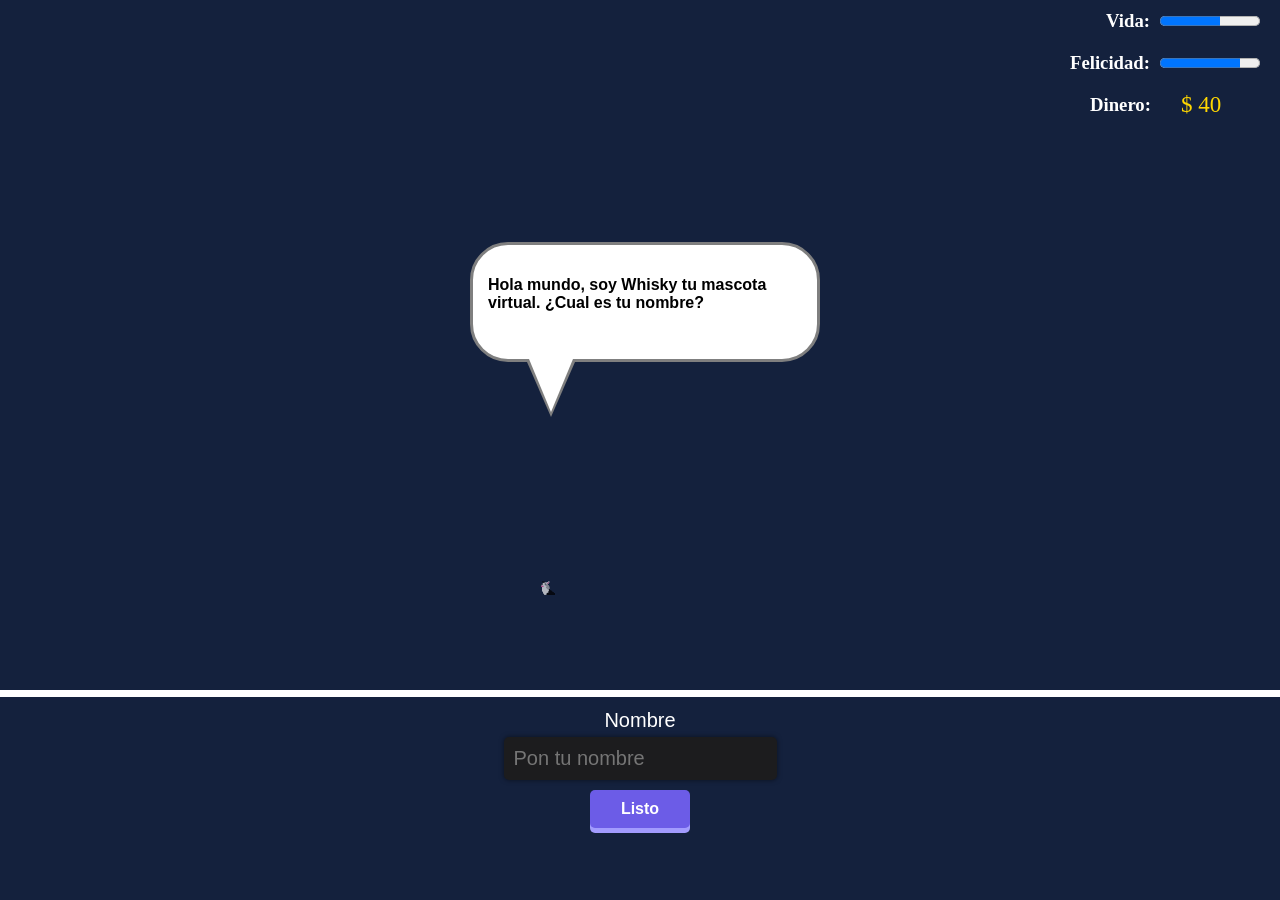
==== index.html @ 787bdc53 "initial commit" ====
<!DOCTYPE html>
<html lang="Es">

<head>
	<meta charset="utf-8">
	<title>Tamagochi Whisky</title>
	<meta name="author" content="Ricardo Hernandez">
	<meta name="description" content="Tamagochi app about my dog">
	<meta name="viewport" content="width=device-width, initial-scale=1.0">
	<link rel="stylesheet" href="./styles.css">
     <link rel="stylesheet" href="https://cdnjs.cloudflare.com/ajax/libs/animate.css/4.1.1/animate.min.css"/>
	<link rel="icon" type="image/x-icon" href=""/>
	<link rel="manifest" href="./manifest.json">
	<script>
		// En tu archivo principal (por ejemplo, app.js o index.js)
		if ('serviceWorker' in navigator) {
		  navigator.serviceWorker.register('./service-worker.js')
			.then(function(registration) {
			  console.log('ServiceWorker registrado con éxito:', registration);
			})
			.catch(function(error) {
			  console.log('Error al registrar el ServiceWorker:', error);
			});
		};
	</script>
</head>

<body>
	<header id="header">
		<div class="div-header">
			<h3>Vida: </h3>
			<progress value="" max="100" min="0" id="health"></progress>
		</div>
		<div class="div-header">
			<h3>Felicidad: </h3>
			<progress value="80" max="100" min="0" id="happinnes"></progress>
		</div>
		<div class="div-header-money">
			<h3>Dinero: </h3>
			<span id="money"></span>
		</div>
	</header>
	<main>
		<!-- Remove class hidden -->
		<div id="dog-screen" class="">
			<div class="bubble typewriter fade" id="bubble">
				<p id="bubble-text"></p>
			</div>
			<div class="dog-frame">
				<div class="pixelart"></div>
			</div>
		</div>
		
		<div id="food-screen" class="hidden">
			<h2 >Comida</h2>
			<h3>Croquetas ---- $20</h3>
			<button onclick="buyFood1()" class="food-btn">Comprar</button>
			<br>
			<h3>Taco ----------- $40</h3>
			<button onclick="buyFood2()" class="food-btn">Comprar</button>
			<br>
			<h3>Filete ---------- $80</h3>
			<button onclick="buyFood3()" class="food-btn">Comprar</button>
		</div>
		
    </main>
	<footer>
		<div id="dialog-name" class=" dialog-name hidden">
			<label for="name">Nombre</label>
			<input id="name" type="text" placeholder="Pon tu nombre" required>
			<button onclick="" id="done-btn">Listo</button>
		</div>
		<div id="buttons-menu" class="buttons-menu " >
			<button onclick="showFood()" >Comida</button>
			<button onclick="showDog()" >Jugar</button>
			<button onclick="hideText()" >Trabajar</button>
		</div>
	</footer>
	<script type="text/javascript" src="./app.js" ></script>
</body>

</html>
---- styles.css ----
*{
    box-sizing: border-box;
}
html, body{
    background-color: #14213d;
    height: 100%;
    width: 100%;
    display: flex;
    justify-content: center;
    align-items: center;
	color: #fff;
}

.dog-frame{
    height: 34vmin;
    width: 36vmin;
    align-items: flex-end;
    justify-content: left;
    display: flex;
    transform: scale(0.5, 0.5);
	
}


.pixelart {
        background: transparent;
		  font-size: 1px;
		  height: 1em;
		  width: 1em;
		  color: #EADBB4;
		margin-top: 30px;
        animation: wagTail 1s infinite;
        box-shadow: 2px 1px #080808, 3px 1px #080808, 4px 1px #080808, 5px 1px #080808, 6px 1px #080808, 14px 1px #e8e8e8, 15px 1px #e8e8e8, 16px 1px #e8e8e8, 3px 2px #080808, 4px 2px #080808, 5px 2px #080808, 6px 2px #080808, 7px 2px #080808, 12px 2px #e8e8e8, 13px 2px #e8e8e8, 14px 2px #e373ac, 15px 2px #e373ac, 16px 2px #e8e8e8, 4px 3px #080808, 5px 3px rgb(204 201 201), 6px 3px white, 7px 3px white, 8px 3px white, 9px 3px white, 10px 3px white, 11px 3px #ffffff, 12px 3px #ffffff, 13px 3px #e373ac, 14px 3px #e373ac, 15px 3px #b0b0b0, 4px 4px white, 5px 4px rgb(254 248 239), 6px 4px white, 7px 4px #b0b0b0, 8px 4px #b0b0b0, 9px 4px #b0b0b0, 10px 4px white, 11px 4px #ffffff, 12px 4px #e373ac, 13px 4px #e373ac, 14px 4px #e373ac, 15px 4px #b0b0b0, 3px 5px #b0b0b0, 4px 5px #ffffff, 5px 5px #ffffff, 6px 5px white, 7px 5px #b0b0b0, 8px 5px #000000, 9px 5px white, 10px 5px #b0b0b0, 11px 5px #e8e8e8, 12px 5px #d8caca, 13px 5px #e373ac, 14px 5px #b0b0b0, 1px 6px rgb(0 1 4), 2px 6px rgb(0 0 0), 3px 6px #b0b0b0, 4px 6px #ffffff, 5px 6px #ffffff, 6px 6px white, 7px 6px #b0b0b0, 8px 6px #84a6d2, 9px 6px #000000, 10px 6px #b0b0b0, 11px 6px #b0b0b0, 12px 6px #b0b0b0, 13px 6px #b0b0b0, 1px 7px #b0b0b0, 2px 7px #b0b0b0, 3px 7px #b0b0b0, 4px 7px #ffffff, 5px 7px #ffffff, 6px 7px white, 7px 7px #b0b0b0, 8px 7px #b0b0b0, 9px 7px #b0b0b0, 10px 7px #b0b0b0, 11px 7px #b0b0b0, 12px 7px #b0b0b0, 13px 7px #b0b0b0, 1px 8px rgb(255 255 255), 2px 8px #ffffff, 3px 8px #ffffff, 4px 8px #ffffff, 5px 8px #ffffff, 6px 8px white, 7px 8px white, 8px 8px #b0b0b0, 9px 8px #b0b0b0, 10px 8px #b0b0b0, 11px 8px #b0b0b0, 12px 8px #b0b0b0, 13px 8px #b0b0b0, 14px 8px #b0b0b0, 1px 9px #e373ac, 2px 9px rgb(227 115 172), 3px 9px rgb(230 110 172), 4px 9px rgb(230 130 182), 5px 9px #ffffff, 6px 9px white, 7px 9px white, 8px 9px white, 9px 9px white, 10px 9px #b0b0b0, 11px 9px #b0b0b0, 12px 9px #b0b0b0, 13px 9px #b0b0b0, 14px 9px #b0b0b0, 15px 9px #b0b0b0, 0px 10px #e373ac, 1px 10px #e373ac, 2px 10px rgb(226 7 123), 3px 10px rgb(220 0 112), 4px 10px rgb(214 34 120), 5px 10px #ffffff, 6px 10px white, 7px 10px white, 8px 10px white, 9px 10px white, 10px 10px white, 11px 10px #b0b0b0, 12px 10px #b0b0b0, 13px 10px #b0b0b0, 14px 10px #b0b0b0, 15px 10px #b0b0b0, 0px 11px #e373ac, 1px 11px #e2077b, 2px 11px white, 3px 11px white, 4px 11px white, 5px 11px #ffffff, 6px 11px #ffffff, 7px 11px #ffffff, 8px 11px white, 9px 11px white, 10px 11px #b0b0b0, 11px 11px #b0b0b0, 12px 11px #b0b0b0, 13px 11px #b0b0b0, 14px 11px #b0b0b0, 15px 11px #b0b0b0, 16px 11px #b0b0b0, 2px 12px #ffffff, 3px 12px #ffffff, 4px 12px #ffffff, 5px 12px #ffffff, 6px 12px white, 7px 12px white, 8px 12px white, 9px 12px white, 10px 12px #b0b0b0, 11px 12px #b0b0b0, 12px 12px #b0b0b0, 13px 12px #b0b0b0, 14px 12px #b0b0b0, 15px 12px #b0b0b0, 16px 12px #b0b0b0, 2px 13px #ffffff, 3px 13px white, 4px 13px white, 5px 13px white, 6px 13px white, 7px 13px white, 8px 13px white, 9px 13px white, 10px 13px #b0b0b0, 11px 13px #b0b0b0, 12px 13px #b0b0b0, 13px 13px #b0b0b0, 14px 13px #b0b0b0, 15px 13px #b0b0b0, 16px 13px #b0b0b0, 2px 14px #ffffff, 3px 14px white, 4px 14px white, 5px 14px white, 6px 14px white, 7px 14px white, 8px 14px white, 9px 14px white, 10px 14px white, 11px 14px #b0b0b0, 12px 14px #b0b0b0, 13px 14px #b0b0b0, 14px 14px #b0b0b0, 15px 14px #b0b0b0, 16px 14px #b0b0b0, 2px 15px #ffffff, 3px 15px white, 4px 15px white, 5px 15px white, 6px 15px white, 7px 15px white, 8px 15px white, 9px 15px white, 10px 15px white, 11px 15px white, 12px 15px #b0b0b0, 13px 15px #b0b0b0, 14px 15px #b0b0b0, 15px 15px #b0b0b0, 16px 15px #b0b0b0, 2px 16px #ffffff, 3px 16px #ffffff, 4px 16px white, 5px 16px white, 6px 16px white, 7px 16px white, 8px 16px white, 9px 16px white, 10px 16px white, 11px 16px white, 12px 16px #ffffff, 13px 16px #b0b0b0, 14px 16px #b0b0b0, 15px 16px #b0b0b0, 16px 16px #000000, 2px 17px #ffffff, 3px 17px #ffffff, 4px 17px white, 5px 17px white, 6px 17px white, 7px 17px white, 8px 17px white, 9px 17px white, 10px 17px white, 11px 17px #ffffff, 12px 17px #ffffff, 13px 17px #ffffff, 14px 17px #b0b0b0, 15px 17px #b0b0b0, 16px 17px #000000, 17px 17px #000000, 2px 18px #ffffff, 3px 18px #ffffff, 4px 18px white, 5px 18px white, 6px 18px white, 7px 18px white, 8px 18px white, 9px 18px white, 10px 18px white, 11px 18px #ffffff, 12px 18px #ffffff, 13px 18px #ffffff, 14px 18px #ffffff, 15px 18px #b0b0b0, 16px 18px #000000, 17px 18px #000000, 18px 18px #000000, 2px 19px #ffffff, 3px 19px #ffffff, 4px 19px white, 5px 19px white, 6px 19px white, 7px 19px white, 8px 19px white, 9px 19px white, 10px 19px white, 11px 19px white, 12px 19px #ffffff, 13px 19px #ffffff, 14px 19px #ffffff, 15px 19px #b0b0b0, 16px 19px #000000, 17px 19px #000000, 18px 19px #000000, 19px 19px #000000, 20px 19px #000000, 3px 20px #ffffff, 4px 20px white, 5px 20px white, 6px 20px white, 7px 20px white, 8px 20px white, 9px 20px white, 10px 20px white, 11px 20px white, 12px 20px #ffffff, 13px 20px #ffffff, 14px 20px #b0b0b0, 15px 20px #000000, 16px 20px #000000, 17px 20px #000000, 18px 20px #000000, 19px 20px #000000, 20px 20px #000000, 21px 20px #000000, 3px 21px white, 4px 21px white, 5px 21px white, 6px 21px white, 7px 21px white, 8px 21px white, 9px 21px white, 10px 21px white, 11px 21px white, 12px 21px #ffffff, 13px 21px #ffffff, 14px 21px #b0b0b0, 15px 21px rgb(0 0 1), 16px 21px #000000, 17px 21px #000000, 18px 21px #000000, 19px 21px #000000, 20px 21px #000000, 21px 21px #000000, 22px 21px #000000, 4px 22px white, 5px 22px white, 6px 22px white, 7px 22px white, 8px 22px white, 9px 22px white, 10px 22px white, 11px 22px #ffffff, 12px 22px #ffffff, 13px 22px #b0b0b0, 14px 22px #b0b0b0, 15px 22px #000000, 16px 22px #000000, 17px 22px #000000, 18px 22px #000000, 19px 22px #000000, 20px 22px #000000, 21px 22px #000000, 22px 22px #000000, 23px 22px #000000, 24px 22px #000000, 4px 23px white, 5px 23px white, 6px 23px white, 7px 23px white, 8px 23px white, 9px 23px white, 10px 23px #ffffff, 11px 23px #ffffff, 12px 23px #b0b0b0, 13px 23px #b0b0b0, 14px 23px #000000, 15px 23px #000000, 16px 23px #000000, 17px 23px #000000, 18px 23px #000000, 19px 23px #000000, 20px 23px #000000, 21px 23px #000000, 22px 23px #000000, 23px 23px #000000, 24px 23px #000000, 25px 23px #000000, 5px 24px white, 6px 24px white, 7px 24px white, 8px 24px white, 9px 24px white, 10px 24px #b0b0b0, 11px 24px #b0b0b0, 12px 24px #000000, 13px 24px #000000, 14px 24px #000000, 15px 24px #000000, 16px 24px #000000, 17px 24px #000000, 18px 24px #000000, 19px 24px #000000, 20px 24px #000000, 21px 24px #000000, 22px 24px #000000, 23px 24px #000000, 24px 24px #000000, 25px 24px #000000, 26px 24px #000000, 27px 24px #000000, 5px 25px white, 6px 25px white, 7px 25px white, 8px 25px #ffffff, 9px 25px #ffffff, 10px 25px #ffffff, 11px 25px #000000, 12px 25px #000000, 13px 25px #000000, 14px 25px #000000, 15px 25px #000000, 16px 25px #000000, 17px 25px #000000, 18px 25px #000000, 19px 25px #000000, 20px 25px #000000, 21px 25px #000000, 22px 25px #000000, 23px 25px #000000, 24px 25px #000000, 25px 25px #000000, 26px 25px #000000, 27px 25px #000000, 6px 26px #ffffff, 7px 26px white, 8px 26px white, 9px 26px white, 10px 26px #b0b0b0, 11px 26px #000000, 12px 26px #000000, 13px 26px #000000, 14px 26px #000000, 15px 26px #000000, 16px 26px #000000, 17px 26px #000000, 18px 26px #000000, 19px 26px #000000, 20px 26px #000000, 21px 26px #000000, 22px 26px #000000, 23px 26px #000000, 24px 26px #000000, 25px 26px #000000, 26px 26px #000000, 27px 26px #000000, 5px 27px rgb(26 24 48), 7px 27px white, 8px 27px #b0b0b0, 9px 27px #b0b0b0, 10px 27px #b0b0b0, 11px 27px #000000, 12px 27px #000000, 13px 27px #000000, 14px 27px #000000, 15px 27px #000000, 16px 27px #000000, 17px 27px #000000, 18px 27px #000000, 19px 27px #000000, 20px 27px #000000, 21px 27px #000000, 22px 27px #000000, 23px 27px #000000, 24px 27px #000000, 25px 27px #000000, 26px 27px #000000, 27px 27px #000000;
    }

.bubble
{
	position: relative;
	left: 0;
	margin-left: 10px;
	margin-bottom: -10px;
	width: 350px;
	height: 120px;
	padding: 15px;
	background: #FFFFFF;
	-webkit-border-radius: 38px;
	-moz-border-radius: 38px;
	border-radius: 38px;
	border: #7F7F7F solid 3px;
	display: flex;
	justify-content: center;
	align-content: center;
	font-family: sans-serif;
	font-weight: 700;
	color: black;

}

.hidden{
	display: none !important;
}

.bubble:after
{
	content: '';
	position: absolute;
	border-style: solid;
	border-width: 53px 22px 0;
	border-color: #FFFFFF transparent;
	display: block;
	width: 0;
	z-index: 1;
	bottom: -53px;
	left: 56px;
}

.bubble:before
{
	content: '';
	position: absolute;
	border-style: solid;
	border-width: 55px 24px 0;
	border-color: #7F7F7F transparent;
	display: block;
	width: 0;
	z-index: 0;
	bottom: -58px;
	left: 54px;
}

.fade {
    animation: fadeInAnimation ease 2s;
    animation-iteration-count: 1;
    animation-fill-mode: backwards;
}

main{
	border-bottom: 20px;
}

footer{
	position: absolute;
	bottom: 0;
	margin-bottom: 20px;
	background-color: #14213d;
	display: flex;
	justify-content: center;
	align-content: center;
	align-items: center;
	width: 100%;
	height: 5em;
	padding: 10px;
	border-radius: 20px;
}

.buttons-menu{
	width: 100%;
	height: 100%;
	display: flex;
	flex-direction: row;
	flex-wrap: wrap;
	align-items: center;
	justify-content: space-between;
	overflow: hidden;
}

button{
	border: none;
	border: none;
	outline: none;
	background-color: #6c5ce7;
	padding: 10px 20px;
	font-size: 12px;
	font-weight: 700;
	color: #fff;
	border-radius: 5px;
	transition: all ease 0.1s;
	box-shadow: 0px 5px 0px 0px #a29bfe;
	width: 100px;
	font-size: 16px;
	}

.food-btn, h3{
	display: inline-block;
	margin: 10px;
}

button:active {
  transform: translateY(5px);
  box-shadow: 0px 0px 0px 0px #a29bfe;
}

input {
  font-family: -apple-system,BlinkMacSystemFont,"Segoe UI","Roboto","Oxygen","Ubuntu","Cantarell","Fira Sans","Droid Sans","Helvetica Neue",sans-serif;
  font-weight: 500;
  font-size: 20px;
  color: #fff;
  background-color: rgb(28,28,30);
  box-shadow: 0 0 .4vw rgba(0,0,0,0.5), 0 0 0 .15vw transparent;
  border-radius: 0.4vw;
  border: none;
  outline: none;
  padding: 10px;
  transition: .4s;
	margin-bottom: 10px;
}

input:hover {
  box-shadow: 0 0 0 .15vw rgba(135, 207, 235, 0.186);
}

input:focus {
  box-shadow: 0 0 0 .15vw skyblue;
}

label{
	font-family: -apple-system,BlinkMacSystemFont,"Segoe UI","Roboto","Oxygen","Ubuntu","Cantarell","Fira Sans","Droid Sans","Helvetica Neue",sans-serif;
	font-weight: 500;
  	font-size: 20px;
	color: #fff;
	display: block;
	margin-bottom: 5px;
}

.dialog-name{
	display: flex;
	flex-direction: column;
	flex-wrap: wrap;
	justify-content: center;
	align-items: center;
	height: 190px;
	width: 100%;
	background-color:#14213d ;
	border: none;
	position: absolute;
	bottom: 0;
	border-top: solid 7px;
	padding-bottom: 40px;
}

header{
	position: fixed;
	top: 0;
	right: 0;
	margin-right: 20px;
}

progress{
	width: 100px;
	height: 20px;
}

.div-header{
	display: flex;
	justify-content: flex-end;
	align-items: center;
}

.div-header-money{
	padding-left: 20px;
	display: flex;
	align-items: center;
}

.div-header-money > span{
	padding-left: 20px;
	font-size: 23px;
	color: gold;
}

.slide {
transition: margin 300ms cubic-bezier(0.17, 0.04, 0.03, 0.94);
}

@keyframes fadeInAnimation {
    0% {
        opacity: 0;
    }
    100% {
        opacity: 1;
    }
}


        @keyframes wagTail {
            0%, 100% {
                transform: scale(20) translate(0, 0);
            }
            50% {
                transform: scale(20) translate(0.6px, 0);
            }
        }
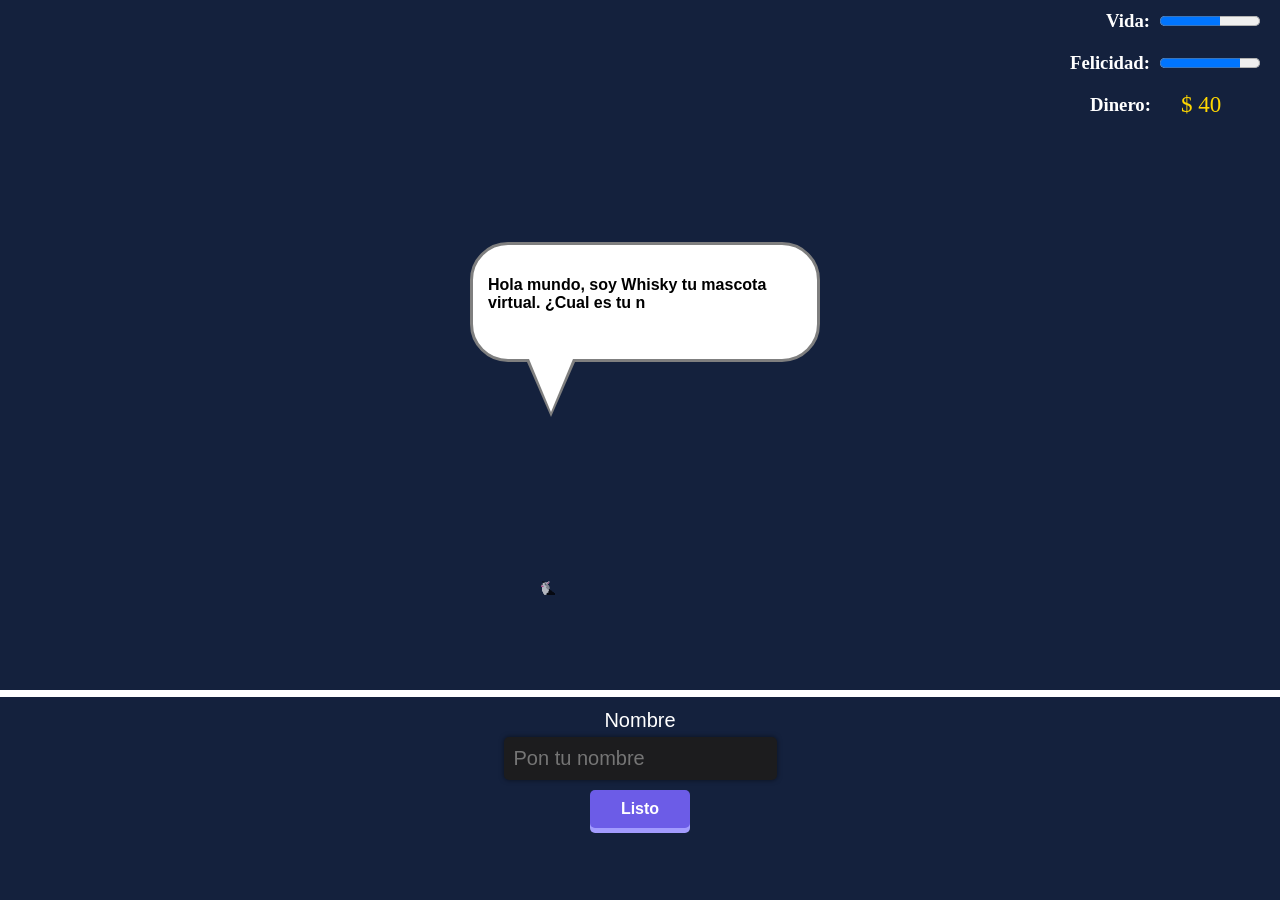
==== commit 3398d433: "test 2 sw" ====
--- a/index.html
+++ b/index.html
@@ -68,7 +68,7 @@
 		<div id="dialog-name" class=" dialog-name hidden">
 			<label for="name">Nombre</label>
 			<input id="name" type="text" placeholder="Pon tu nombre" required>
-			<button onclick="" id="done-btn">Listo</button>
+			<button onclick="setName()" id="done-btn">Listo</button>
 		</div>
 		<div id="buttons-menu" class="buttons-menu " >
 			<button onclick="showFood()" >Comida</button>
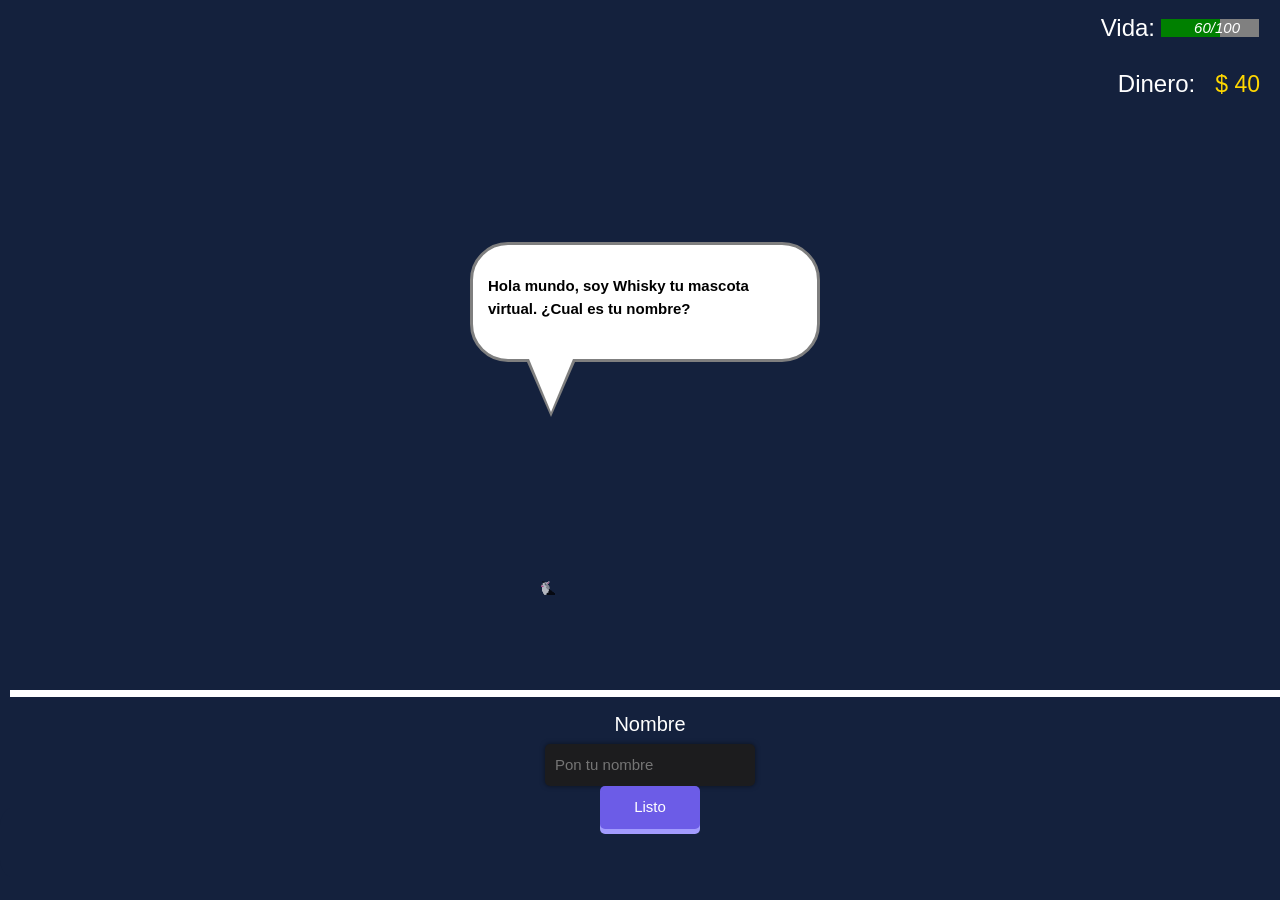
==== commit da0598b0: "version --1.0 added all main features" ====
--- a/index.html
+++ b/index.html
@@ -9,6 +9,7 @@
 	<meta name="viewport" content="width=device-width, initial-scale=1.0">
 	<link rel="stylesheet" href="./styles.css">
      <link rel="stylesheet" href="https://cdnjs.cloudflare.com/ajax/libs/animate.css/4.1.1/animate.min.css"/>
+	 <link rel="stylesheet" href="https://www.w3schools.com/w3css/4/w3.css">
 	<link rel="icon" type="image/x-icon" href=""/>
 	<link rel="manifest" href="./manifest.json">
 	<script>
@@ -25,15 +26,17 @@
 	</script>
 </head>
 
-<body>
-	<header id="header">
+<body> <!-- Remove class hidden -->
+	<header id="header" class="">
 		<div class="div-header">
 			<h3>Vida: </h3>
-			<progress value="" max="100" min="0" id="health"></progress>
+			<progress value="" max="100" min="0" id="health" class=""></progress>
+			<i id="health-text" class="stats-text"> 60/100</i>
 		</div>
-		<div class="div-header">
+		<div class="div-header hidden">
 			<h3>Felicidad: </h3>
 			<progress value="80" max="100" min="0" id="happinnes"></progress>
+			<i id="happinnes-text" class="stats-text">80/100</i>
 		</div>
 		<div class="div-header-money">
 			<h3>Dinero: </h3>
@@ -63,8 +66,29 @@
 			<button onclick="buyFood3()" class="food-btn">Comprar</button>
 		</div>
 		
+		<div id="work-screen" class="hidden">
+			<h2>Trabajo</h2>
+			<p>
+				Pica piedra para ganar dinero, como el esclavo que eres!!!!
+			</p>
+			<div id="stone">
+				<div id="line-one"></div>
+				<div id="line-two"></div>
+			</div>
+			<h3 id="money-gained"></h3>
+			<h4>Haz click sobre la piedra para picar</h4>
+			
+		</div>
+
+		<div id="dead-screen" class="hidden">
+			<h2>Whisky esta muerto</h2>
+			<h3 id="dead-text"></h3>
+			<h4>¿Quieres volver a jugar?</h4>
+			<button onclick="restart()">Restart</button>
+		</div>
+
     </main>
-	<footer>
+	<footer class="">  <!-- Remove class hidden -->
 		<div id="dialog-name" class=" dialog-name hidden">
 			<label for="name">Nombre</label>
 			<input id="name" type="text" placeholder="Pon tu nombre" required>
@@ -72,8 +96,8 @@
 		</div>
 		<div id="buttons-menu" class="buttons-menu " >
 			<button onclick="showFood()" >Comida</button>
-			<button onclick="showDog()" >Jugar</button>
-			<button onclick="hideText()" >Trabajar</button>
+			<button onclick="showDog()" >Perro</button>
+			<button onclick="showWork()" >Trabajar</button>
 		</div>
 	</footer>
 	<script type="text/javascript" src="./app.js" ></script>
--- a/styles.css
+++ b/styles.css
@@ -209,6 +209,15 @@
 progress{
 	width: 100px;
 	height: 20px;
+	border: solid 1px transparent;
+	margin-left: 5px;
+
+}
+
+.stats-text{
+	z-index: 2;
+	position: absolute;
+	margin-right: 20px;
 }
 
 .div-header{
@@ -228,6 +237,62 @@
 	font-size: 23px;
 	color: gold;
 }
+
+#work-screen{
+	display: flex;
+	flex-direction: column;
+	flex-wrap: wrap;
+	justify-content: center;
+	align-content: center;
+	align-items: center;
+}
+
+#work-screen > p{
+	text-align: center;
+	margin-bottom: 20px;
+}
+
+#stone{
+	width: 200px;
+	height: 200px;
+	margin: 10px auto;
+	margin-left: 73px;
+	background-color: rgb(167, 167, 167);
+	box-shadow: gray 20px -20px;
+}
+
+#stone::before{
+	background-color: gray;
+	width: 200px;
+	height: 200px;
+	box-shadow: gray 20px 10px;
+}
+
+#line-one, #line-two{
+	width: 35px;
+	height: 20px;
+	position: relative;
+	
+	
+}
+
+#line-one{
+	transform: skew(-48deg) translate(-13px, -20px);
+	background-color: gray;
+}
+
+#stone:active{
+	transform: translateY(5px);
+  	box-shadow: 0px 0px 0px 0px gray;
+
+	& #line-one{
+		display: none; !important;
+	}
+}
+
+
+
+
 
 .slide {
 transition: margin 300ms cubic-bezier(0.17, 0.04, 0.03, 0.94);
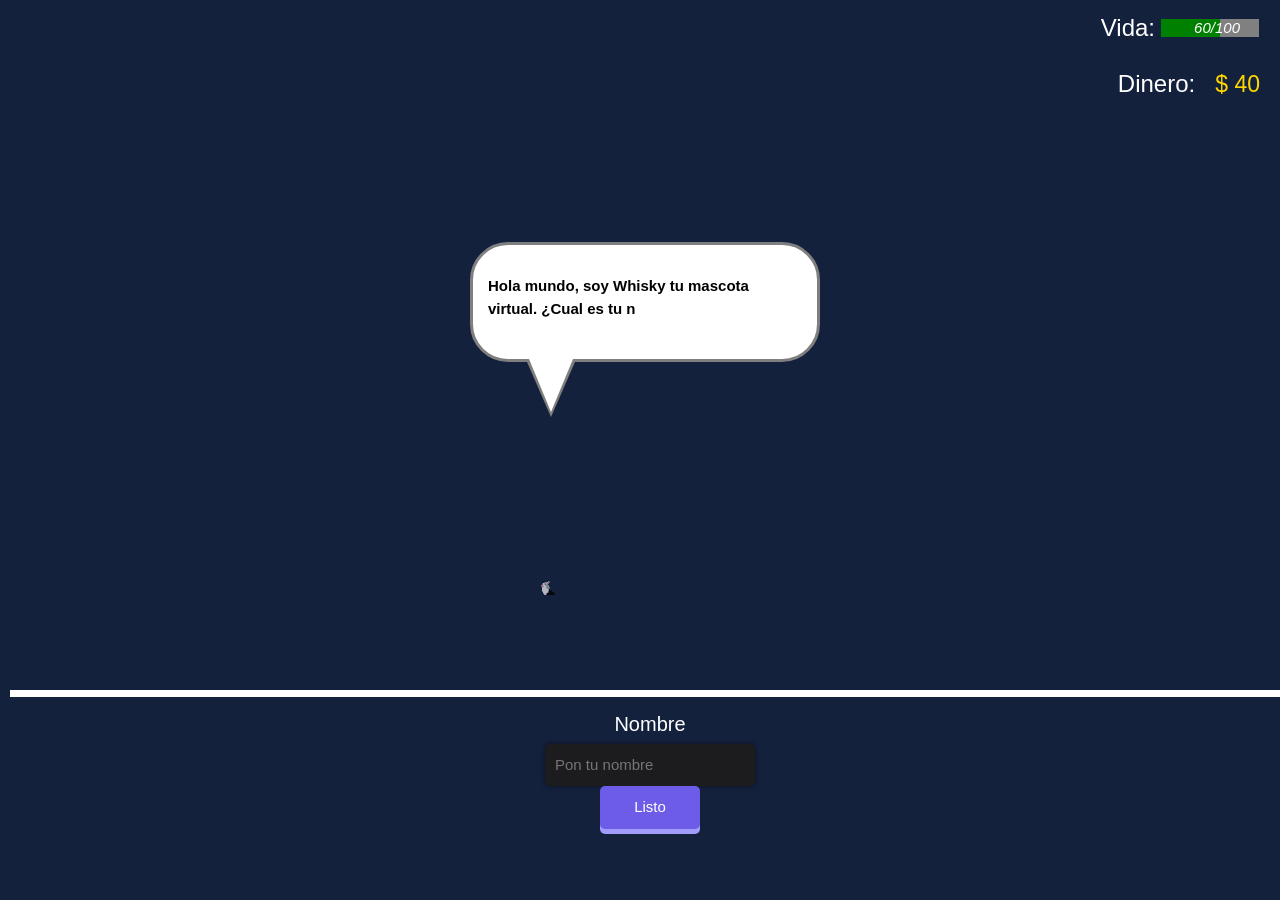
==== commit 279a2c4c: "Update index.html" ====
--- a/index.html
+++ b/index.html
@@ -6,12 +6,22 @@
 	<title>Tamagochi Whisky</title>
 	<meta name="author" content="Ricardo Hernandez">
 	<meta name="description" content="Tamagochi app about my dog">
-	<meta name="viewport" content="width=device-width, initial-scale=1.0">
+	<meta name="viewport" content="width=device-width, initial-scale=1.0, maximum-scale=1.0, user-scalable=no">
 	<link rel="stylesheet" href="./styles.css">
      <link rel="stylesheet" href="https://cdnjs.cloudflare.com/ajax/libs/animate.css/4.1.1/animate.min.css"/>
 	 <link rel="stylesheet" href="https://www.w3schools.com/w3css/4/w3.css">
 	<link rel="icon" type="image/x-icon" href=""/>
 	<link rel="manifest" href="./manifest.json">
+	<!-- PushAlert -->
+	<script type="text/javascript">
+	        (function(d, t) {
+	                var g = d.createElement(t),
+	                s = d.getElementsByTagName(t)[0];
+	                g.src = "https://cdn.pushalert.co/integrate_c99642a28a32c3472373d5331ce0bf64.js";
+	                s.parentNode.insertBefore(g, s);
+	        }(document, "script"));
+	</script>
+	<!-- End PushAlert -->
 	<script>
 		// En tu archivo principal (por ejemplo, app.js o index.js)
 		if ('serviceWorker' in navigator) {
@@ -103,4 +113,4 @@
 	<script type="text/javascript" src="./app.js" ></script>
 </body>
 
-</html>+</html>
--- a/styles.css
+++ b/styles.css
@@ -10,7 +10,33 @@
     justify-content: center;
     align-items: center;
 	color: #fff;
-}
+	touch-action: manipulation; /* Previene el zoom en la mayoría de los navegadores modernos */
+  	user-select: none;
+	overflow-x: hidden;
+	overflow-y: hidden;
+}
+
+html:-webkit-scrollbar {
+    display: none;
+  }
+
+/* Hide scrollbar for Chrome, Safari and Opera */
+.challenges-list::-webkit-scrollbar, html::-webkit-scrollbar {
+    display: none;
+  }
+
+  body {
+	display: flex;
+	justify-content: center;
+	align-items: center;
+	height: 100vh;
+  }
+  
+  /* Hide scrollbar for IE, Edge and Firefox */
+  .challenges-list, html {
+    -ms-overflow-style: none;  /* IE and Edge */
+    scrollbar-width: none;  /* Firefox */
+  }
 
 .dog-frame{
     height: 34vmin;
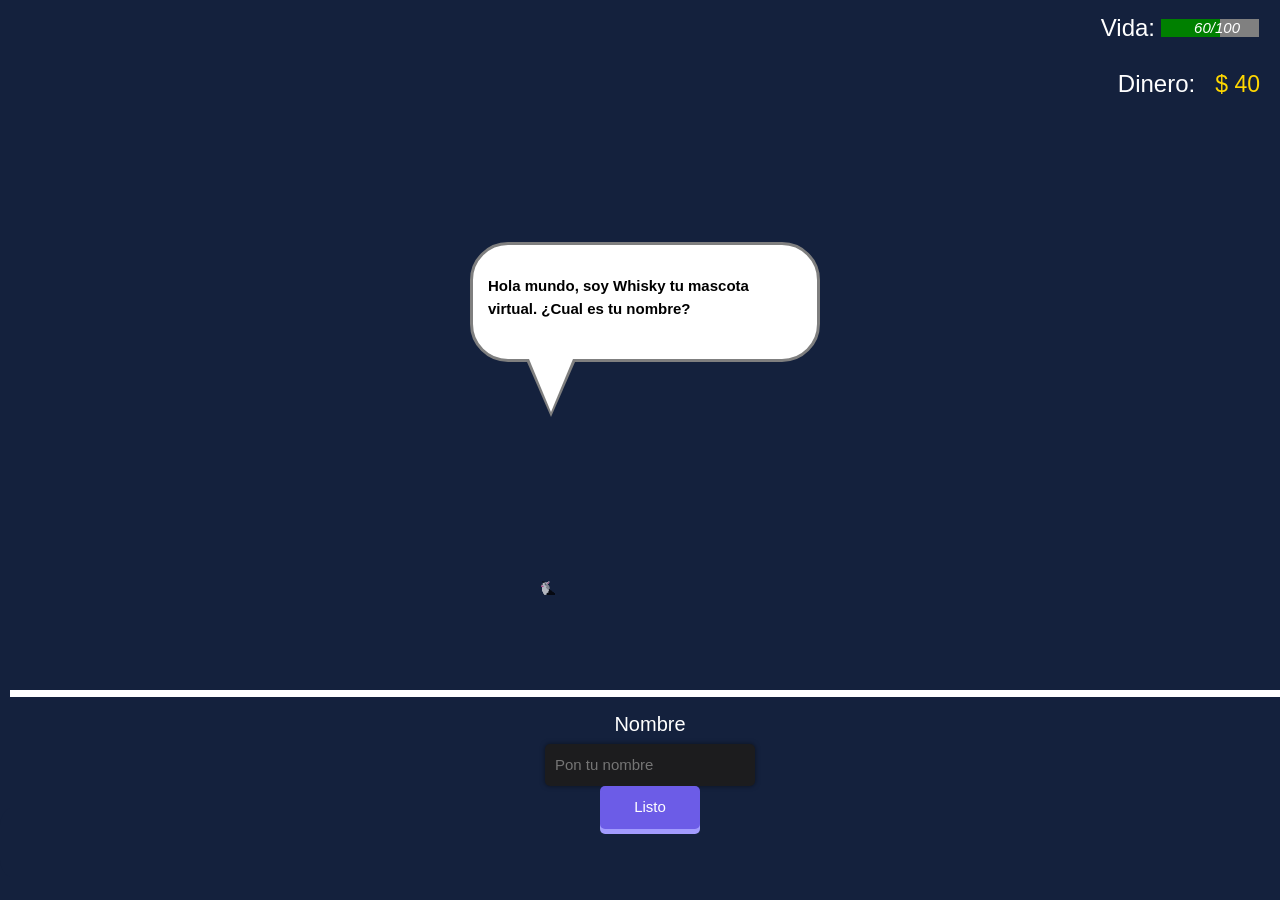
==== commit e971b56b: "Update index.html" ====
--- a/index.html
+++ b/index.html
@@ -25,7 +25,7 @@
 	<script>
 		// En tu archivo principal (por ejemplo, app.js o index.js)
 		if ('serviceWorker' in navigator) {
-		  navigator.serviceWorker.register('./service-worker.js')
+		  navigator.serviceWorker.register('./sw.js')
 			.then(function(registration) {
 			  console.log('ServiceWorker registrado con éxito:', registration);
 			})
